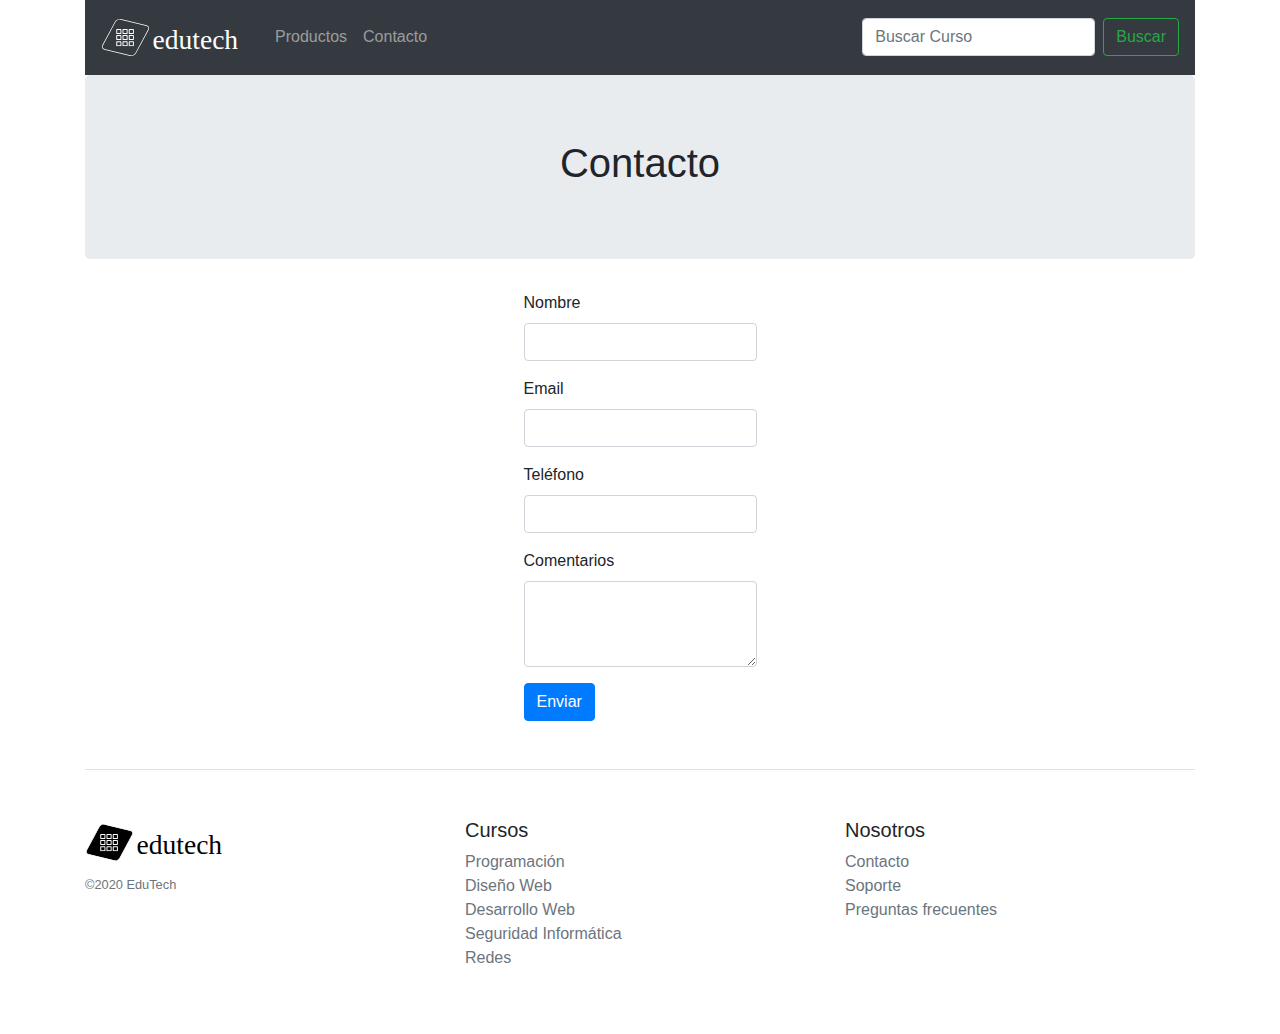
==== contacto.html @ 22d9f731 "update link contacto, add form contact" ====
<!DOCTYPE html>
<html lang="en">
<head>
    <meta charset="UTF-8">
    <meta name="viewport" content="width=device-width, initial-scale=1, shrink-to-fit=no">

    <!-- Bootstrap CSS -->
    <link rel="stylesheet" href="https://maxcdn.bootstrapcdn.com/bootstrap/4.0.0/css/bootstrap.min.css" integrity="sha384-Gn5384xqQ1aoWXA+058RXPxPg6fy4IWvTNh0E263XmFcJlSAwiGgFAW/dAiS6JXm" crossorigin="anonymous">
    <!-- <link rel="stylesheet" href="/css/style.css"> -->
    <title>EduTech</title>
</head>
<body>
    <div class="container">
        <header>            
            <nav class="navbar navbar-expand-lg navbar-dark bg-dark">
                <a class="navbar-brand" href="index.html"><img class="logo" src="images/logo.svg" alt="edutech" width="150px" ></a>                
                <button class="navbar-toggler" type="button" data-toggle="collapse" data-target="#navbarTogglerDemo02" aria-controls="navbarTogglerDemo02" aria-expanded="false" aria-label="Toggle navigation">
                  <span class="navbar-toggler-icon"></span>
                </button>              
                <div class="collapse navbar-collapse" id="navbarTogglerDemo02">
                  <ul class="navbar-nav mr-auto mt-2 mt-lg-0">
                    <li class="nav-item">
                      <a class="nav-link" href="producto.php">Productos</a>
                    </li>
                    <li class="nav-item">
                        <a class="nav-link" href="#">Contacto</a>
                    </li>                  
                  </ul>
                  <form class="form-inline my-2 my-lg-0">
                    <input class="form-control mr-sm-2" type="search" placeholder="Buscar Curso">
                    <button class="btn btn-outline-success my-2 my-sm-0" type="submit">Buscar</button>
                  </form>
                </div>
              </nav>                        
        </header>
        <main>
            <section class="jumbotron text-center">
              <div class="container">
                <h1 class="jumbotron-heading">Contacto</h1>
              </div>
            </section>
            <div class="d-flex justify-content-center">
                <form>
                    <div class="form-group">
                        <label for="InputName">Nombre</label>
                        <input type="text" class="form-control" id="InputName">
                    </div>
                    <div class="form-group">
                      <label for="InputEmail">Email</label>
                      <input type="email" class="form-control" id="InputEmail">
                    </div>
                    <div class="form-group">
                        <label for="InputPhone">Teléfono</label>
                        <input type="text" class="form-control" id="InputPhone">
                    </div>
                    <div class="form-group">
                        <label for="Textarea">Comentarios</label>
                        <textarea class="form-control" id="Textarea" rows="3"></textarea>
                    </div>
                    
                    <button type="submit" class="btn btn-primary ">Enviar</button>
                </form>
            </div>

         
            
        </main>
        <footer class="pt-4 my-md-5 pt-md-5 border-top">
            <div class="row">
              <div class="col-12 col-md">
                <img class="mb-2" src="images/logo_black.svg" alt="" width="150">
                <small class="d-block mb-3 text-muted">©2020 EduTech</small>
              </div>
              <div class="col-6 col-md">
                <h5>Cursos</h5>
                <ul class="list-unstyled text-small">
                  <li><a class="text-muted" href="#">Programación</a></li>
                  <li><a class="text-muted" href="#">Diseño Web</a></li>
                  <li><a class="text-muted" href="#">Desarrollo Web</a></li>
                  <li><a class="text-muted" href="#">Seguridad Informática</a></li>
                  <li><a class="text-muted" href="#">Redes</a></li>
                </ul>
              </div>
              <div class="col-6 col-md">
                <h5>Nosotros</h5>
                <ul class="list-unstyled text-small">
                  <li><a class="text-muted" href="#">Contacto</a></li>
                  <li><a class="text-muted" href="#">Soporte</a></li>
                  <li><a class="text-muted" href="#">Preguntas frecuentes</a></li>
                </ul>
              </div>
            </div>
        </footer>
    </div>
    
    <!-- Optional JavaScript -->
    <!-- jQuery first, then Popper.js, then Bootstrap JS -->
    <script src="https://code.jquery.com/jquery-3.2.1.slim.min.js" integrity="sha384-KJ3o2DKtIkvYIK3UENzmM7KCkRr/rE9/Qpg6aAZGJwFDMVNA/GpGFF93hXpG5KkN" crossorigin="anonymous"></script>
    <script src="https://cdnjs.cloudflare.com/ajax/libs/popper.js/1.12.9/umd/popper.min.js" integrity="sha384-ApNbgh9B+Y1QKtv3Rn7W3mgPxhU9K/ScQsAP7hUibX39j7fakFPskvXusvfa0b4Q" crossorigin="anonymous"></script>
    <script src="https://maxcdn.bootstrapcdn.com/bootstrap/4.0.0/js/bootstrap.min.js" integrity="sha384-JZR6Spejh4U02d8jOt6vLEHfe/JQGiRRSQQxSfFWpi1MquVdAyjUar5+76PVCmYl" crossorigin="anonymous"></script>
</body>
</html>
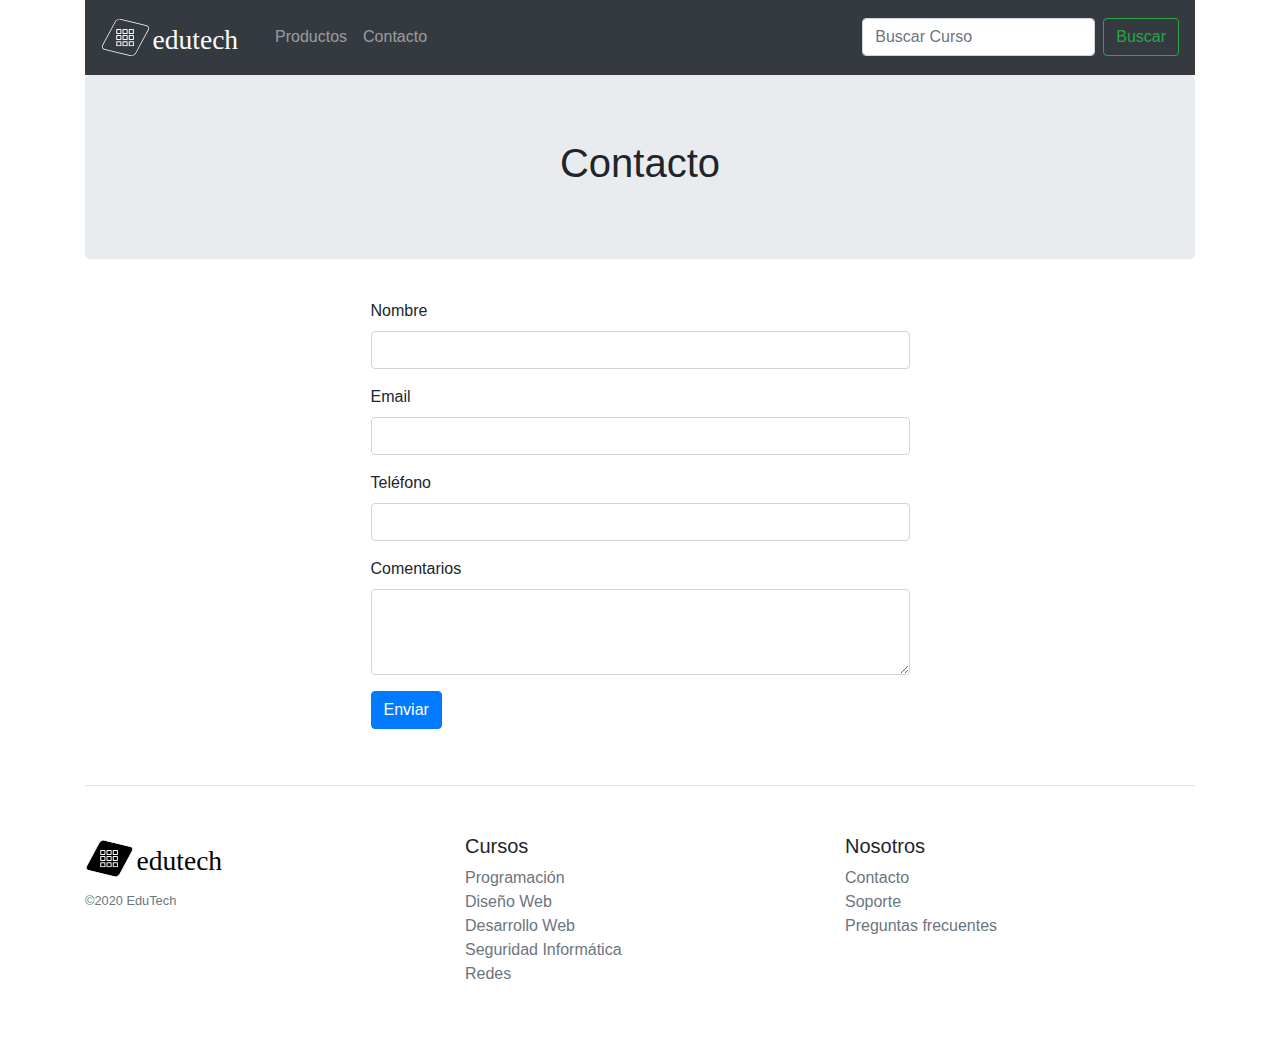
==== commit bc8272a9: "form w-50" ====
--- a/contacto.html
+++ b/contacto.html
@@ -40,7 +40,7 @@
               </div>
             </section>
             <div class="d-flex justify-content-center">
-                <form>
+                <form class="p-2 w-50">
                     <div class="form-group">
                         <label for="InputName">Nombre</label>
                         <input type="text" class="form-control" id="InputName">
@@ -56,13 +56,10 @@
                     <div class="form-group">
                         <label for="Textarea">Comentarios</label>
                         <textarea class="form-control" id="Textarea" rows="3"></textarea>
-                    </div>
-                    
+                    </div>                    
                     <button type="submit" class="btn btn-primary ">Enviar</button>
                 </form>
-            </div>
-
-         
+            </div>       
             
         </main>
         <footer class="pt-4 my-md-5 pt-md-5 border-top">
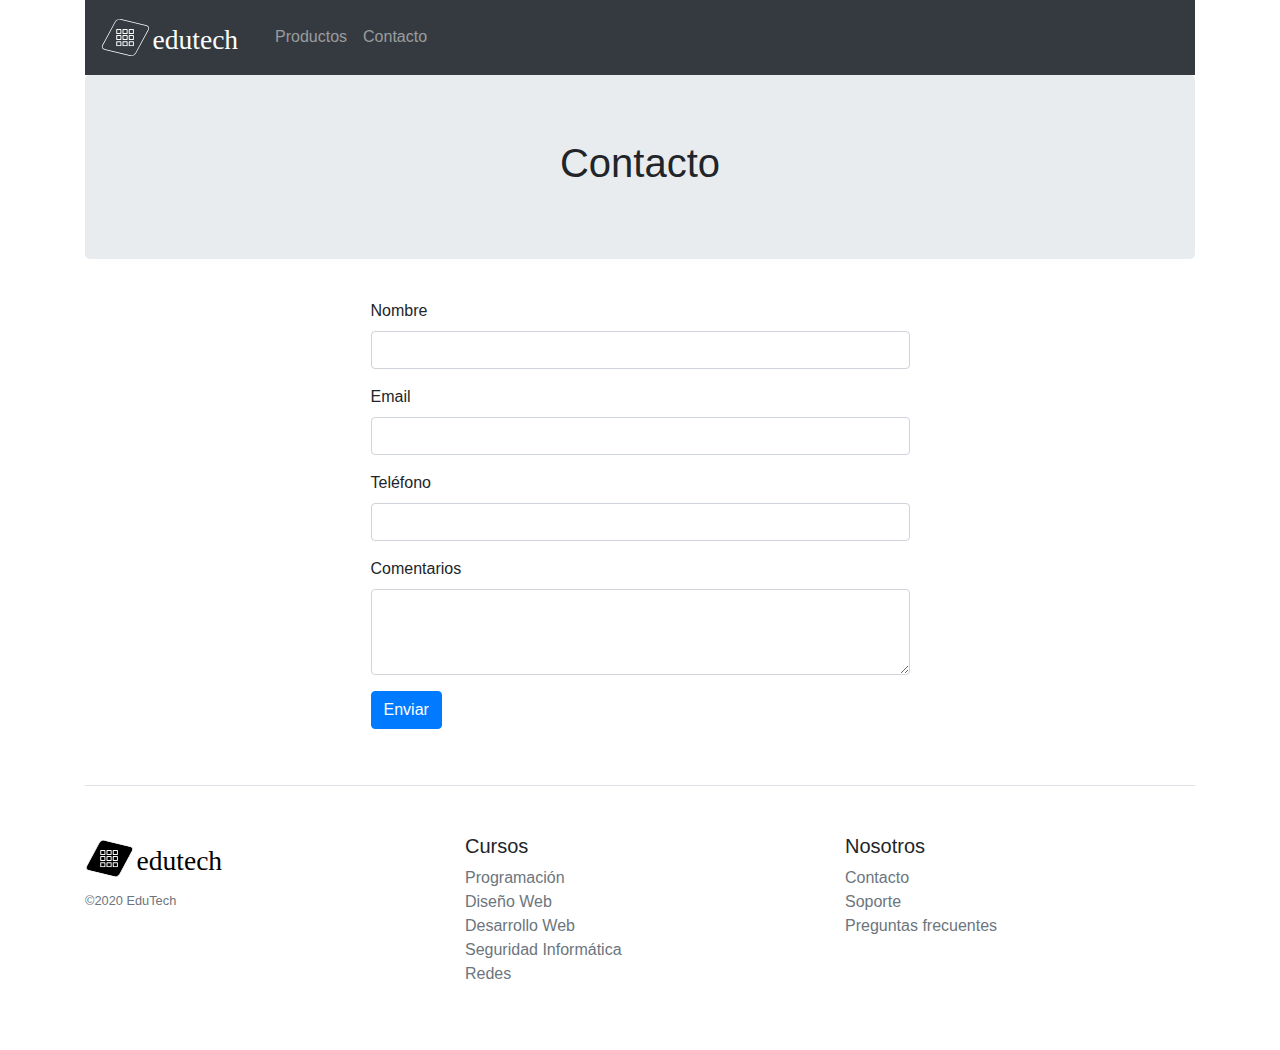
==== commit 2d0954e2: "live search" ====
--- a/contacto.html
+++ b/contacto.html
@@ -20,16 +20,12 @@
                 <div class="collapse navbar-collapse" id="navbarTogglerDemo02">
                   <ul class="navbar-nav mr-auto mt-2 mt-lg-0">
                     <li class="nav-item">
-                      <a class="nav-link" href="producto.php">Productos</a>
+                      <a class="nav-link" href="productos.php">Productos</a>
                     </li>
                     <li class="nav-item">
                         <a class="nav-link" href="#">Contacto</a>
                     </li>                  
                   </ul>
-                  <form class="form-inline my-2 my-lg-0">
-                    <input class="form-control mr-sm-2" type="search" placeholder="Buscar Curso">
-                    <button class="btn btn-outline-success my-2 my-sm-0" type="submit">Buscar</button>
-                  </form>
                 </div>
               </nav>                        
         </header>
@@ -59,8 +55,7 @@
                     </div>                    
                     <button type="submit" class="btn btn-primary ">Enviar</button>
                 </form>
-            </div>       
-            
+            </div>
         </main>
         <footer class="pt-4 my-md-5 pt-md-5 border-top">
             <div class="row">
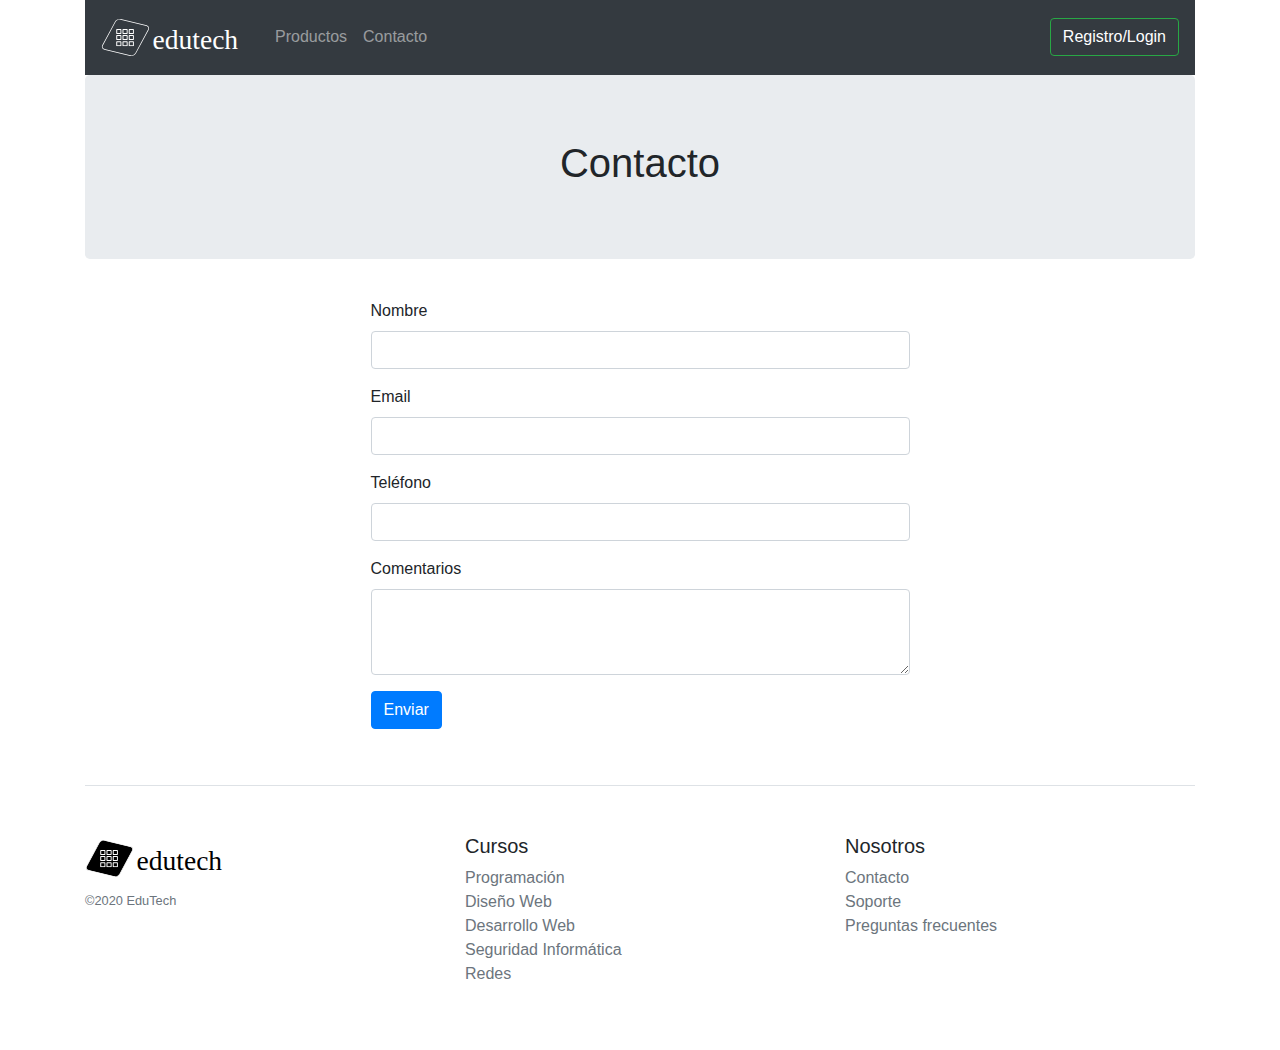
==== commit bd933563: "button login" ====
--- a/contacto.html
+++ b/contacto.html
@@ -26,6 +26,9 @@
                         <a class="nav-link" href="#">Contacto</a>
                     </li>                  
                   </ul>
+                </div>
+                <div>
+                  <a class="btn btn-outline-success text-white" href="#">Registro/Login</a>
                 </div>
               </nav>                        
         </header>
